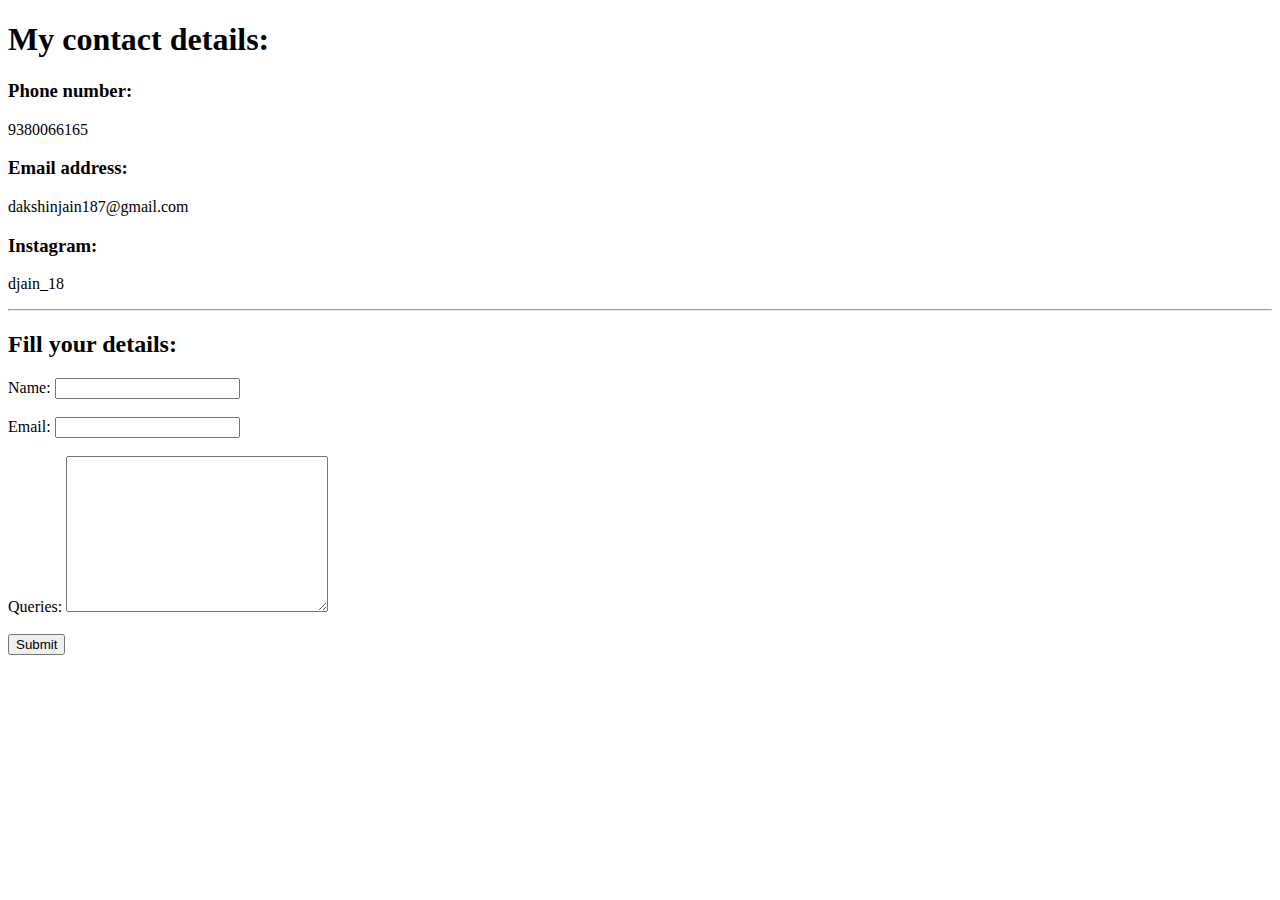
==== contact.html @ 7da5d32c "Add files via upload" ====
<!DOCTYPE html>
<html lang="en">
  <head>
    <meta charset="UTF-8" />
    <meta http-equiv="X-UA-Compatible" content="IE=edge" />
    <meta name="viewport" content="width=device-width, initial-scale=1.0" />
    <title>Contact</title>
  </head>
  <body>
    <h1>My contact details:</h1>
    <h3>Phone number:</h3>
    <p>9380066165</p>
    <h3>Email address:</h3>
    <p>dakshinjain187@gmail.com</p>
    <h3>Instagram:</h3>
    <p>djain_18</p>
    <hr>
    <h2>Fill your details:</h2>
    <form action="mailto:dakshinjain187@gmail.com" enctype="text/plain">
      <label for="">Name:</label>
      <input type="text" name="yourName" id="" required>
      <br>
      <br>
      <label for="">Email:</label>
      <input type="email" name="yourEmail" id="" required>
      <br>
      <br>
      <label for="">Queries:</label>
      <textarea name="" id="" cols="30" rows="10"></textarea>
       <br>
       <br>
       <input type="submit" value="Submit" name="yourSuggestion">
  </body>
</html>
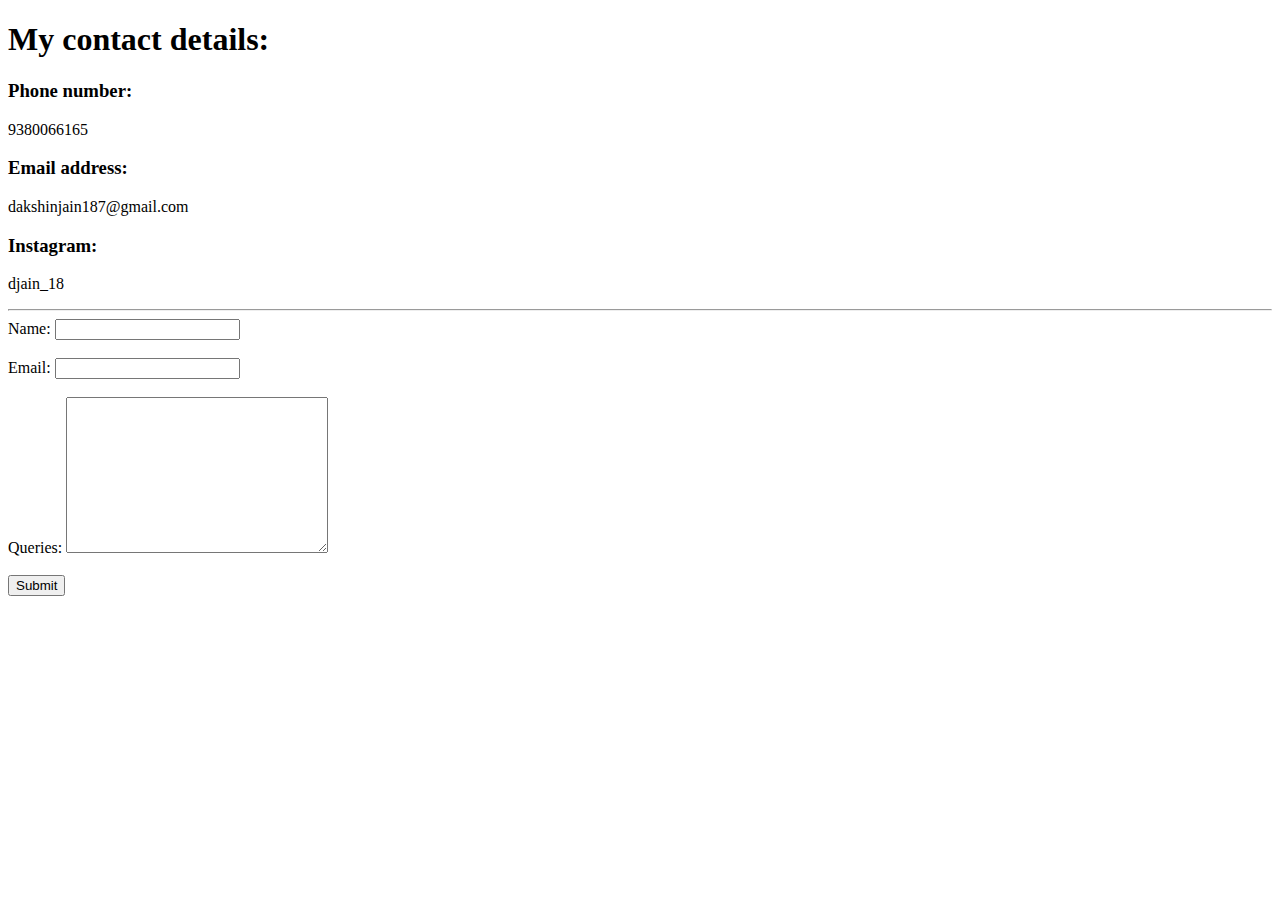
==== commit a8e3f7b4: "Add files via upload" ====
--- a/contact.html
+++ b/contact.html
@@ -5,6 +5,7 @@
     <meta http-equiv="X-UA-Compatible" content="IE=edge" />
     <meta name="viewport" content="width=device-width, initial-scale=1.0" />
     <title>Contact</title>
+    <link rel="stylesheet" href="styles.css">
   </head>
   <body>
     <h1>My contact details:</h1>
@@ -15,7 +16,6 @@
     <h3>Instagram:</h3>
     <p>djain_18</p>
     <hr>
-    <h2>Fill your details:</h2>
     <form action="mailto:dakshinjain187@gmail.com" enctype="text/plain">
       <label for="">Name:</label>
       <input type="text" name="yourName" id="" required>
